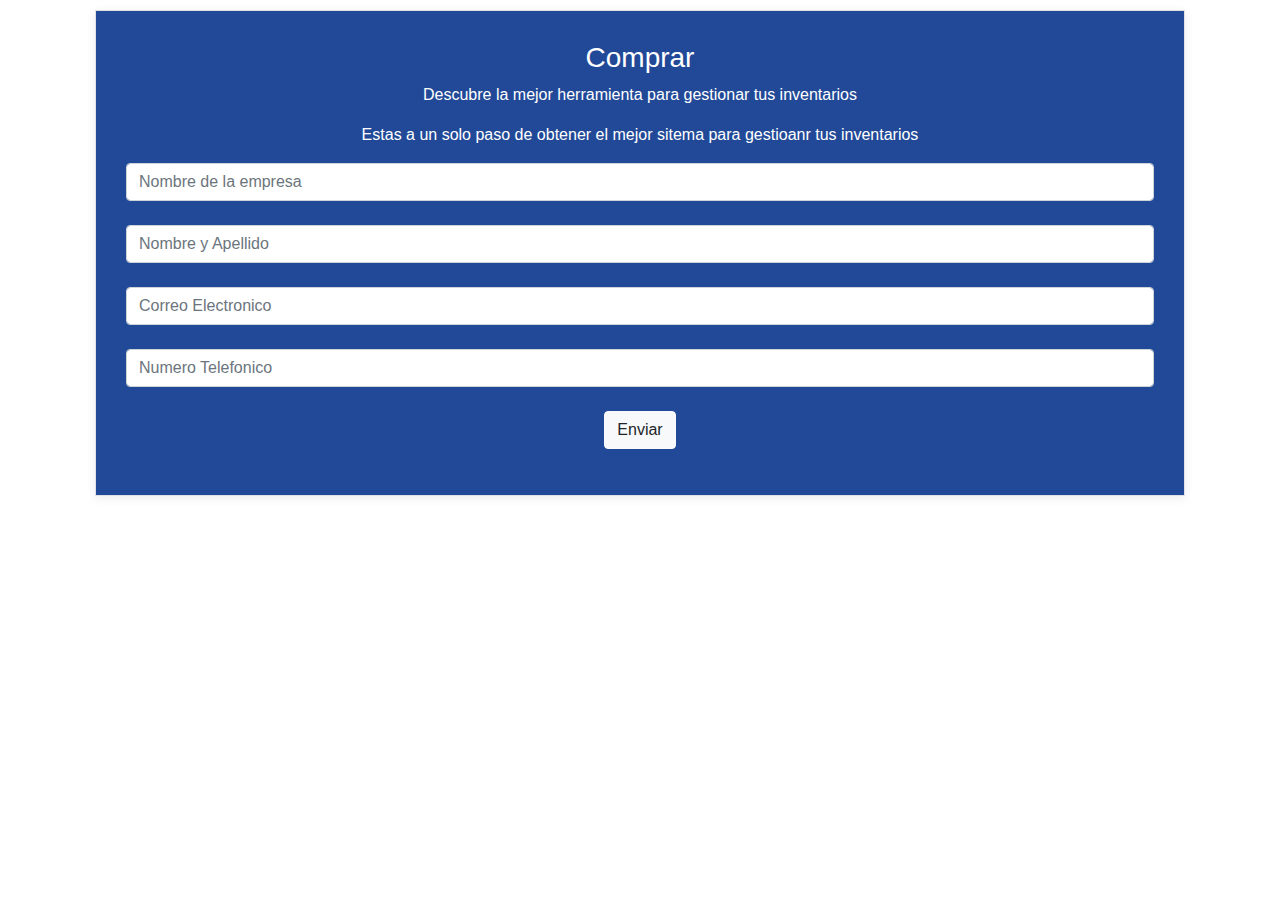
==== formulario.html @ 61834942 "first commit" ====
<!DOCTYPE html>
<html>
<head>
	<meta charset="utf-8">
	<meta http-equiv="X-UA-Compatible" content="IE=edge,chrome=1">
	<meta name="description" content="">
	<meta name="viewport" content="width=device-width, initial-scale=1">
	<link rel="stylesheet" href="css/bootstrap.min.css">
	<link rel="stylesheet" href="css/bootstrap-theme.min.css">
	<link rel="stylesheet" type="text/css" href="css/styleform.css">
	<!--link rel="apple-touch-icon" href="apple-touch-icon.png">
    <link rel="stylesheet" href="css/fontAwesome.css">
    <link rel="stylesheet" href="css/hero-slider.css">
    <link rel="stylesheet" href="css/tooplate-style.css">
    <link rel="stylesheet" type="text/css" href="css/styleform.css"-->
    <title>Formulario</title>

</head>
<body>
	<div id="formulario" class="page-section">
		
		<div class="row">
			<div class="container">
				<div class="cta-blue border">
					<h3 class="text-center">Comprar</h3>
					<p class="text-center">Descubre la mejor herramienta para gestionar tus inventarios</p>
					<p class="text-center">Estas a un solo paso de obtener el mejor sitema para gestioanr tus inventarios</p>
					<form>
						<div class="form-group text-center">
							<input type="text" name="empresa" ng-model="empresa" class="form-control ng-pristine ng-invalid ng-invalid-required ng-touched" placeholder="Nombre de la empresa" required="">
							<br>
							<input type="text" name="empresa" ng-model="empresa" class="form-control ng-pristine ng-invalid ng-invalid-required ng-touched" placeholder="Nombre y Apellido" required="">
							<br>
							<input type="text" name="empresa" ng-model="empresa" class="form-control ng-pristine ng-invalid ng-invalid-required ng-touched" placeholder="Correo Electronico" required="">
							<br>
							<input type="text" name="empresa" ng-model="empresa" class="form-control ng-pristine ng-invalid ng-invalid-required ng-touched" placeholder="Numero Telefonico" required="">
							<br>							
							<div>
								<button type="submit" class="btn btn-light">Enviar</button>
							</div>							

						</div>
					</form>
				</div>
			</div>
		</div>
		
	</div>
</body>
</html>
---- css/styleform.css ----
.cta-blue {
  background-color: #ffffff;
  box-shadow: 0px 2px 10px rgba(0, 0, 0, 0.075);
  border-top: 2px solid #5ea4f3;
  padding: 30px;
  overflow: hidden;
  position: relative; 
  margin: 10px;
  color:#FFF;background:#214997;
}


input {
        -moz-border-radius: 10px;
        -webkit-border-radius: 10px;
        border-radius: 10px;
        border: 1px solid #000000;
        padding: 0 4px 0 4px;
     }
---- css/hero-slider.css ----
/* -------------------------------- 

Primary style

-------------------------------- */
*, *::after, *::before {
  -webkit-box-sizing: border-box;
  -moz-box-sizing: border-box;
  box-sizing: border-box;
}

html {
  font-size: 62.5%;
}

body {
  font-family: "Open Sans", sans-serif;
  color: #2c343b;
  background-color: #f2f2f2;
}

a {
  color: #d44457;
  text-decoration: none;
}

img {
  max-width: 100%;
}

/* -------------------------------- 

Main Components 

-------------------------------- */
.cd-header {
  position: absolute;
  z-index: 2;
  top: 0;
  left: 0;
  width: 100%;
  height: 50px;
  background-color: #21272c;
  -webkit-font-smoothing: antialiased;
  -moz-osx-font-smoothing: grayscale;
}
@media only screen and (min-width: 768px) {
  .cd-header {
    height: 70px;
    background-color: transparent;
  }
}

#cd-logo {
  float: left;
  margin: 13px 0 0 5%;
}
#cd-logo img {
  display: block;
}
@media only screen and (min-width: 768px) {
  #cd-logo {
    margin: 23px 0 0 5%;
  }
}

.cd-primary-nav {
  /* mobile first - navigation hidden by default, triggered by tap/click on navigation icon */
  float: right;
  margin-right: 5%;
  width: 44px;
  height: 100%;
}
.cd-primary-nav ul {
  position: absolute;
  top: 0;
  left: 0;
  width: 100%;
  -webkit-transform: translateY(-100%);
  -moz-transform: translateY(-100%);
  -ms-transform: translateY(-100%);
  -o-transform: translateY(-100%);
  transform: translateY(-100%);
}
.cd-primary-nav ul.is-visible {
  box-shadow: 0 3px 8px rgba(0, 0, 0, 0.2);
  -webkit-transform: translateY(50px);
  -moz-transform: translateY(50px);
  -ms-transform: translateY(50px);
  -o-transform: translateY(50px);
  transform: translateY(50px);
}
.cd-primary-nav a {
  display: block;
  height: 50px;
  line-height: 50px;
  padding-left: 5%;
  background: #21272c;
  border-top: 1px solid #333c44;
  color: #ffffff;
}
@media only screen and (min-width: 768px) {
  .cd-primary-nav {
    /* reset navigation values */
    width: auto;
    height: auto;
    background: none;
  }
  .cd-primary-nav ul {
    position: static;
    width: auto;
    -webkit-transform: translateY(0);
    -moz-transform: translateY(0);
    -ms-transform: translateY(0);
    -o-transform: translateY(0);
    transform: translateY(0);
    line-height: 70px;
  }
  .cd-primary-nav ul.is-visible {
    -webkit-transform: translateY(0);
    -moz-transform: translateY(0);
    -ms-transform: translateY(0);
    -o-transform: translateY(0);
    transform: translateY(0);
  }
  .cd-primary-nav li {
    display: inline-block;
    margin-left: 1em;
  }
  .cd-primary-nav a {
    display: inline-block;
    height: auto;
    font-weight: 600;
    line-height: normal;
    background: transparent;
    padding: .6em 1em;
    border-top: none;
  }
}

/* -------------------------------- 

Slider

-------------------------------- */
.cd-hero {
  position: relative;
  -webkit-font-smoothing: antialiased;
  -moz-osx-font-smoothing: grayscale;
}

.cd-hero-slider {
  position: relative;
  height: 360px;
  overflow: hidden;
}
.cd-hero-slider li {
  position: absolute;
  top: 0;
  left: 0;
  width: 100%;
  height: 100%;
  -webkit-transform: translateX(100%);
  -moz-transform: translateX(100%);
  -ms-transform: translateX(100%);
  -o-transform: translateX(100%);
  transform: translateX(100%);
}
.cd-hero-slider li.selected {
  /* this is the visible slide */
  position: relative;
  -webkit-transform: translateX(0);
  -moz-transform: translateX(0);
  -ms-transform: translateX(0);
  -o-transform: translateX(0);
  transform: translateX(0);
}
.cd-hero-slider li.move-left {
  /* slide hidden on the left */
  -webkit-transform: translateX(-100%);
  -moz-transform: translateX(-100%);
  -ms-transform: translateX(-100%);
  -o-transform: translateX(-100%);
  transform: translateX(-100%);
}
.cd-hero-slider li.is-moving, .cd-hero-slider li.selected {
  /* the is-moving class is assigned to the slide which is moving outside the viewport */
  -webkit-transition: -webkit-transform 0.5s;
  -moz-transition: -moz-transform 0.5s;
  transition: transform 0.5s;
}
@media only screen and (min-width: 768px) {
  .cd-hero-slider {
    height: 500px;
  }
}
@media only screen and (min-width: 1170px) {
  .cd-hero-slider {
    height: 680px;
  }
}

/* -------------------------------- 

Single slide style

-------------------------------- */
.cd-hero-slider li {
  background-position: center center;
  background-size: cover;
  background-repeat: no-repeat;
}
.cd-hero-slider li:first-of-type {
  background-image: url(../img/slide_01.jpg);
}
.cd-hero-slider li:nth-of-type(2) {
  background-image: url(../img/slide_02.jpg);
}
.cd-hero-slider li:nth-of-type(3) {
  background-image: url(../img/slide_03.jpg);
}
.cd-hero-slider .cd-full-width,
.cd-hero-slider .cd-half-width {
  position: absolute;
  width: 100%;
  height: 100%;
  z-index: 1;
  left: 0;
  top: 0;
  /* this padding is used to align the text */
  padding-top: 80px;
  text-align: center;
  /* Force Hardware Acceleration in WebKit */
  -webkit-backface-visibility: hidden;
  backface-visibility: hidden;
  -webkit-transform: translateZ(0);
  -moz-transform: translateZ(0);
  -ms-transform: translateZ(0);
  -o-transform: translateZ(0);
  transform: translateZ(0);
}
.cd-hero-slider .cd-img-container {
  /* hide image on mobile device */
  display: none;
}
.cd-hero-slider .cd-img-container img {
  position: absolute;
  left: 50%;
  top: 50%;
  bottom: auto;
  right: auto;
  -webkit-transform: translateX(-50%) translateY(-50%);
  -moz-transform: translateX(-50%) translateY(-50%);
  -ms-transform: translateX(-50%) translateY(-50%);
  -o-transform: translateX(-50%) translateY(-50%);
  transform: translateX(-50%) translateY(-50%);
}
.cd-hero-slider .cd-bg-video-wrapper {
  /* hide video on mobile device */
  display: none;
  position: absolute;
  top: 0;
  left: 0;
  width: 100%;
  height: 100%;
  overflow: hidden;
}
.cd-hero-slider .cd-bg-video-wrapper video {
  /* you won't see this element in the html, but it will be injected using js */
  display: block;
  min-height: 100%;
  min-width: 100%;
  max-width: none;
  height: auto;
  width: auto;
  position: absolute;
  left: 50%;
  top: 50%;
  bottom: auto;
  right: auto;
  -webkit-transform: translateX(-50%) translateY(-50%);
  -moz-transform: translateX(-50%) translateY(-50%);
  -ms-transform: translateX(-50%) translateY(-50%);
  -o-transform: translateX(-50%) translateY(-50%);
  transform: translateX(-50%) translateY(-50%);
}
.cd-hero-slider h2, .cd-hero-slider p {
  text-shadow: 0 1px 3px rgba(0, 0, 0, 0.1);
  line-height: 1.2;
  margin: 0 auto 14px;
  color: #ffffff;
  width: 90%;
  max-width: 400px;
}
.cd-hero-slider h2 {
  font-size: 2.4rem;
}
.cd-hero-slider p {
  font-size: 1.4rem;
  line-height: 1.4;
}
.cd-hero-slider .cd-btn {
  display: inline-block;
  padding: 1.2em 1.4em;
  margin-top: .8em;
  background-color: rgba(212, 68, 87, 0.9);
  font-size: 1.3rem;
  font-weight: 700;
  letter-spacing: 1px;
  color: #ffffff;
  text-transform: uppercase;
  box-shadow: 0 3px 6px rgba(0, 0, 0, 0.1);
  -webkit-transition: background-color 0.2s;
  -moz-transition: background-color 0.2s;
  transition: background-color 0.2s;
}
.cd-hero-slider .cd-btn.secondary {
  background-color: rgba(22, 26, 30, 0.8);
}
.cd-hero-slider .cd-btn:nth-of-type(2) {
  margin-left: 1em;
}
.no-touch .cd-hero-slider .cd-btn:hover {
  background-color: #d44457;
}
.no-touch .cd-hero-slider .cd-btn.secondary:hover {
  background-color: #161a1e;
}
@media only screen and (min-width: 768px) {
  .cd-hero-slider .cd-full-width,
  .cd-hero-slider .cd-half-width {
    padding-top: 150px;
  }
  .cd-hero-slider .cd-bg-video-wrapper {
    display: block;
  }
  .cd-hero-slider .cd-half-width {
    width: 45%;
  }
  .cd-hero-slider .cd-half-width:first-of-type {
    left: 5%;
  }
  .cd-hero-slider .cd-half-width:nth-of-type(2) {
    right: 5%;
    left: auto;
  }
  .cd-hero-slider .cd-img-container {
    display: block;
  }
  .cd-hero-slider h2, .cd-hero-slider p {
    max-width: 520px;
  }
  .cd-hero-slider h2 {
    font-size: 2.4em;
    font-weight: 300;
  }
  .cd-hero-slider .cd-btn {
    font-size: 1.4rem;
  }
}
@media only screen and (min-width: 1170px) {
  .cd-hero-slider .cd-full-width,
  .cd-hero-slider .cd-half-width {
    padding-top: 250px;
  }
  .cd-hero-slider h2, .cd-hero-slider p {
    margin-bottom: 20px;
  }
  .cd-hero-slider h2 {
    font-size: 3.2em;
  }
  .cd-hero-slider p {
    font-size: 1.6rem;
  }
}

/* -------------------------------- 

Single slide animation

-------------------------------- */
@media only screen and (min-width: 768px) {
  .cd-hero-slider .cd-half-width {
    opacity: 0;
    -webkit-transform: translateX(40px);
    -moz-transform: translateX(40px);
    -ms-transform: translateX(40px);
    -o-transform: translateX(40px);
    transform: translateX(40px);
  }
  .cd-hero-slider .move-left .cd-half-width {
    -webkit-transform: translateX(-40px);
    -moz-transform: translateX(-40px);
    -ms-transform: translateX(-40px);
    -o-transform: translateX(-40px);
    transform: translateX(-40px);
  }
  .cd-hero-slider .selected .cd-half-width {
    /* this is the visible slide */
    opacity: 1;
    -webkit-transform: translateX(0);
    -moz-transform: translateX(0);
    -ms-transform: translateX(0);
    -o-transform: translateX(0);
    transform: translateX(0);
  }
  .cd-hero-slider .is-moving .cd-half-width {
    /* this is the slide moving outside the viewport 
    wait for the end of the transition on the <li> parent before set opacity to 0 and translate to 40px/-40px */
    -webkit-transition: opacity 0s 0.5s, -webkit-transform 0s 0.5s;
    -moz-transition: opacity 0s 0.5s, -moz-transform 0s 0.5s;
    transition: opacity 0s 0.5s, transform 0s 0.5s;
  }
  .cd-hero-slider li.selected.from-left .cd-half-width:nth-of-type(2),
  .cd-hero-slider li.selected.from-right .cd-half-width:first-of-type {
    /* this is the selected slide - different animation if it's entering from left or right */
    -webkit-transition: opacity 0.4s 0.2s, -webkit-transform 0.5s 0.2s;
    -moz-transition: opacity 0.4s 0.2s, -moz-transform 0.5s 0.2s;
    transition: opacity 0.4s 0.2s, transform 0.5s 0.2s;
  }
  .cd-hero-slider li.selected.from-left .cd-half-width:first-of-type,
  .cd-hero-slider li.selected.from-right .cd-half-width:nth-of-type(2) {
    /* this is the selected slide - different animation if it's entering from left or right */
    -webkit-transition: opacity 0.4s 0.4s, -webkit-transform 0.5s 0.4s;
    -moz-transition: opacity 0.4s 0.4s, -moz-transform 0.5s 0.4s;
    transition: opacity 0.4s 0.4s, transform 0.5s 0.4s;
  }
  .cd-hero-slider .cd-full-width h2,
  .cd-hero-slider .cd-full-width p,
  .cd-hero-slider .cd-full-width .cd-btn {
    opacity: 0;
    -webkit-transform: translateX(100px);
    -moz-transform: translateX(100px);
    -ms-transform: translateX(100px);
    -o-transform: translateX(100px);
    transform: translateX(100px);
  }
  .cd-hero-slider .move-left .cd-full-width h2,
  .cd-hero-slider .move-left .cd-full-width p,
  .cd-hero-slider .move-left .cd-full-width .cd-btn {
    opacity: 0;
    -webkit-transform: translateX(-100px);
    -moz-transform: translateX(-100px);
    -ms-transform: translateX(-100px);
    -o-transform: translateX(-100px);
    transform: translateX(-100px);
  }
  .cd-hero-slider .selected .cd-full-width h2,
  .cd-hero-slider .selected .cd-full-width p,
  .cd-hero-slider .selected .cd-full-width .cd-btn {
    /* this is the visible slide */
    opacity: 1;
    -webkit-transform: translateX(0);
    -moz-transform: translateX(0);
    -ms-transform: translateX(0);
    -o-transform: translateX(0);
    transform: translateX(0);
  }
  .cd-hero-slider li.is-moving .cd-full-width h2,
  .cd-hero-slider li.is-moving .cd-full-width p,
  .cd-hero-slider li.is-moving .cd-full-width .cd-btn {
    /* this is the slide moving outside the viewport 
    wait for the end of the transition on the li parent before set opacity to 0 and translate to 100px/-100px */
    -webkit-transition: opacity 0s 0.5s, -webkit-transform 0s 0.5s;
    -moz-transition: opacity 0s 0.5s, -moz-transform 0s 0.5s;
    transition: opacity 0s 0.5s, transform 0s 0.5s;
  }
  .cd-hero-slider li.selected h2 {
    -webkit-transition: opacity 0.4s 0.2s, -webkit-transform 0.5s 0.2s;
    -moz-transition: opacity 0.4s 0.2s, -moz-transform 0.5s 0.2s;
    transition: opacity 0.4s 0.2s, transform 0.5s 0.2s;
  }
  .cd-hero-slider li.selected p {
    -webkit-transition: opacity 0.4s 0.3s, -webkit-transform 0.5s 0.3s;
    -moz-transition: opacity 0.4s 0.3s, -moz-transform 0.5s 0.3s;
    transition: opacity 0.4s 0.3s, transform 0.5s 0.3s;
  }
  .cd-hero-slider li.selected .cd-btn {
    -webkit-transition: opacity 0.4s 0.4s, -webkit-transform 0.5s 0.4s, background-color 0.2s 0s;
    -moz-transition: opacity 0.4s 0.4s, -moz-transform 0.5s 0.4s, background-color 0.2s 0s;
    transition: opacity 0.4s 0.4s, transform 0.5s 0.4s, background-color 0.2s 0s;
  }
}
/* -------------------------------- 

Slider navigation

-------------------------------- */
.cd-slider-nav {
  display: none;
  position: absolute;
  width: 100%;
  bottom: 0;
  z-index: 2;
  text-align: center;
  height: 55px;
  background-color: rgba(0, 1, 1, 0.5);
}
.cd-slider-nav nav, .cd-slider-nav ul, .cd-slider-nav li, .cd-slider-nav a {
  height: 100%;
}
.cd-slider-nav nav {
  display: inline-block;
  position: relative;
}
.cd-slider-nav .cd-marker {
  position: absolute;
  bottom: 0;
  left: 0;
  width: 60px;
  height: 100%;
  color: #d44457;
  background-color: #ffffff;
  box-shadow: inset 0 2px 0 currentColor;
  -webkit-transition: -webkit-transform 0.2s, box-shadow 0.2s;
  -moz-transition: -moz-transform 0.2s, box-shadow 0.2s;
  transition: transform 0.2s, box-shadow 0.2s;
}
.cd-slider-nav .cd-marker.item-2 {
  -webkit-transform: translateX(100%);
  -moz-transform: translateX(100%);
  -ms-transform: translateX(100%);
  -o-transform: translateX(100%);
  transform: translateX(100%);
}
.cd-slider-nav .cd-marker.item-3 {
  -webkit-transform: translateX(200%);
  -moz-transform: translateX(200%);
  -ms-transform: translateX(200%);
  -o-transform: translateX(200%);
  transform: translateX(200%);
}
.cd-slider-nav .cd-marker.item-4 {
  -webkit-transform: translateX(300%);
  -moz-transform: translateX(300%);
  -ms-transform: translateX(300%);
  -o-transform: translateX(300%);
  transform: translateX(300%);
}
.cd-slider-nav .cd-marker.item-5 {
  -webkit-transform: translateX(400%);
  -moz-transform: translateX(400%);
  -ms-transform: translateX(400%);
  -o-transform: translateX(400%);
  transform: translateX(400%);
}
.cd-slider-nav ul::after {
  clear: both;
  content: "";
  display: table;
}
.cd-slider-nav li {
  display: inline-block;
  width: 60px;
  float: left;
}
.cd-slider-nav li.selected a {
  color: #2c343b;
}
.no-touch .cd-slider-nav li.selected a:hover {
  background-color: transparent;
}
.cd-slider-nav a {
  display: block;
  position: relative;
  padding-top: 35px;
  font-size: 1rem;
  font-weight: 700;
  color: #a8b4be;
  -webkit-transition: background-color 0.2s;
  -moz-transition: background-color 0.2s;
  transition: background-color 0.2s;
}
.cd-slider-nav a::before {
  content: '';
  position: absolute;
  width: 24px;
  height: 24px;
  top: 8px;
  left: 50%;
  right: auto;
  -webkit-transform: translateX(-50%);
  -moz-transform: translateX(-50%);
  -ms-transform: translateX(-50%);
  -o-transform: translateX(-50%);
  transform: translateX(-50%);
}
.no-touch .cd-slider-nav a:hover {
  background-color: rgba(0, 1, 1, 0.5);
}
.cd-slider-nav li:first-of-type a::before {
  background-position: 0 0;
}
.cd-slider-nav li.selected:first-of-type a::before {
  background-position: 0 -24px;
}
.cd-slider-nav li:nth-of-type(2) a::before {
  background-position: -24px 0;
}
.cd-slider-nav li.selected:nth-of-type(2) a::before {
  background-position: -24px -24px;
}
.cd-slider-nav li:nth-of-type(3) a::before {
  background-position: -48px 0;
}
.cd-slider-nav li.selected:nth-of-type(3) a::before {
  background-position: -48px -24px;
}
.cd-slider-nav li:nth-of-type(4) a::before {
  background-position: -72px 0;
}
.cd-slider-nav li.selected:nth-of-type(4) a::before {
  background-position: -72px -24px;
}
.cd-slider-nav li:nth-of-type(5) a::before {
  background-position: -96px 0;
}
.cd-slider-nav li.selected:nth-of-type(5) a::before {
  background-position: -96px -24px;
}
@media only screen and (min-width: 768px) {
  .cd-slider-nav {
    height: 80px;
  }
  .cd-slider-nav .cd-marker,
  .cd-slider-nav li {
    width: 95px;
  }
  .cd-slider-nav a {
    padding-top: 48px;
    font-size: 1.1rem;
    text-transform: uppercase;
  }
  .cd-slider-nav a::before {
    top: 18px;
  }
}

/* -------------------------------- 

Main content

-------------------------------- */
.cd-main-content {
  width: 90%;
  max-width: 768px;
  margin: 0 auto;
  padding: 2em 0;
}
.cd-main-content p {
  font-size: 1.4rem;
  line-height: 1.8;
  color: #999999;
  margin: 2em 0;
}
@media only screen and (min-width: 1170px) {
  .cd-main-content {
    padding: 3em 0;
  }
  .cd-main-content p {
    font-size: 1.6rem;
  }
}

/* -------------------------------- 

Javascript disabled

-------------------------------- */
.no-js .cd-hero-slider li {
  display: none;
}
.no-js .cd-hero-slider li.selected {
  display: block;
}

.no-js .cd-slider-nav {
  display: none;
}
---- css/tooplate-style.css ----
/*

Template 2089 Meteor

http://www.tooplate.com/view/2089-meteor

*/

* {
    margin: 0;
    padding: 0;
    font-family: 'Open Sans', arial, sans-serif;
}
ul {
	list-style: none;
}
p {
	color: #5a5a5a;
	font-size: 13px;
	letter-spacing: 0.25px;
	line-height: 24px;
}
.primary-button a {
	display: inline-block;
	background-color: #a2cf8d;
	padding: 12px 18px;
	color: #fff;
	font-size: 11px;
	font-weight: 500;
	letter-spacing: 1px;
	text-transform: uppercase;
	text-decoration: none;
	border-radius: 20px;
	transition: all 0.5s;
}
.primary-button a:hover {
	background-color: #5c9d7d;
}
.white-button a {
	display: inline-block;
	background-color: #fff;
	padding: 12px 18px;
	color: #121212;
	font-size: 11px;
	font-weight: 500;
	text-transform: uppercase;
	text-decoration: none;
	border-radius: 20px;
	transition: all 0.5s;
}
.white-button a:hover {
	background-color: #121212;
	color: #fff;
}
.section-heading h4 {
	text-align: center;
	font-size: 17px;
	text-transform: uppercase;
	font-weight: 700;
	color: #121212;
}
.section-heading .line-dec {
	width: 60px;
	height: 3px;
	background-color: #121212;
	margin: 0 auto;
}
.header {
    position: fixed;
    top: 0;
    left: 0;
    width: 100%;
    padding: 0;
    z-index: 10000;
    transition: all 0.2s ease-in-out;
    height: 80px;
    background-color:transparent;  
    
    text-align: center;
    line-height: 40px;
}

.navbar-inverse .navbar-brand, .navbar-inverse .navbar-nav>li>a {
    text-shadow: none;
}

.navbar-brand {
	line-height: 80px;
	padding: 0px;
}

.navbar-nav>li>a {
	color: #fff!important;
	font-size: 13px;
	font-weight: 300;
	text-transform: uppercase;
	text-shadow: none;
	line-height: 80px;
	padding: 0px;
	letter-spacing: 0.5px;
}

.navbar-nav>li {
	margin-left: 45px;
}

.header.active .navbar-nav>li>a {
	font-size: 13px;
	font-weight: 300;
	text-transform: uppercase;
	text-shadow: none;
	color: #121212!important;
}

.header.active {
    background-color: rgba(250, 250, 250, 0.98);
    -webkit-box-shadow: 0 1px 5px rgba(0, 0, 0, 0.25);
    -moz-box-shadow: 0 1px 5px rgba(0, 0, 0, 0.25);
    box-shadow: 0 1px 5px rgba(0, 0, 0, 0.25);
}
.navbar-brand .logo{
	margin-top: 22px;
	/*background-image: url(../img/white_logo.png);*/
	background-image: url(../img/SitacommerLOGOTIPO.png);
	display: inline-block;
	width: 250px;
	height: 50px;

	background-repeat: no-repeat;
	background-position:center center;
  	background-size:250px 50px;
  	text-indent:-1000px;
  	min-width:50px;
}
.header.active .navbar-brand .logo{
	margin-top: 22px;
	background-image: url(../img/SitacommerLOGOTIPO.png);
	display: inline-block;
	/*width: 125px;
	height: 32px;
	background-repeat: no-repeat;*/
	width: 250px;
	height: 50px;

	background-repeat: no-repeat;
	background-position:center center;
  	background-size:250px 50px;
  	text-indent:-1000px;
  	min-width:50px;
}
#main-nav {
	background-color: transparent;
	background-image: none!important;
}
.header .navbar-brand {
    font-weight: 900;
}
.navbar-inverse {
	background-image: none;
	background-color: transparent;
}
.header .navbar {
    margin: 0;
    border: none;
}
.page-section {
    padding: 80px 0;
}
.navbar-inverse .navbar-toggle {
	margin-top: 22px;
    border-color: #a2cf8d;
    background-color: #a2cf8d;
}
.navbar-inverse .navbar-toggle:hover, .navbar-inverse .navbar-toggle:focus {
	background-color: #a2cf8d;
}
bootstrap.min.css:5
.navbar-toggle {
    position: relative;
    float: right;
    padding: 9px 10px;
    margin-top: 15px!important;
    margin-right: 15px;
    margin-bottom: 8px;
    background-color: transparent;
    background-image: none;
    border: 1px solid transparent;
    border-radius: 4px;
}
@media (min-width: 768px) {
    .header .navbar-brand {
        padding-left: 0;
    }
    .navbar-nav {
        float: right;
    }
}
@media (max-width: 480px) {
    .page-section h1 {
        font-size: 3em;
    }
    .page-section h2 {
        font-size: 2em;
    }
    .page-section p {
        font-size: 1em;
        margin: 0 0 20px;
    }
}



/* HERO SLIDER */

.slide-caption {
	color: #fff;
}

.slide-caption span {
	font-size: 14px;
	text-transform: uppercase;
}

.slide-caption h2 {
	font-size: 36px;
	text-transform: uppercase;
	font-weight: 900;
}

.slide-caption p {
	font-size: 13px;
	letter-spacing: 0.25px;
	line-height: 24px;
}

ul.cd-hero-slider {
	margin-bottom: 0px!important;
}

/* WHAT WE DO */

#about {
	background-color: #f4f4f4;
	padding: 80px 0px;
}

#about .section-heading {
	margin-bottom: 60px;
}

.service-item {
	cursor: pointer;
	background-color: #fff;
	text-align: center;
	padding: 30px 20px;
	transition: all 0.7s;
	box-shadow: 0px 0px 15px #cdcdcd;
}

.service-item:hover {
	background-color: #a2cf8d;
}

.service-item h4 {
	font-size: 16px;
	font-weight: 700;
	letter-spacing: 0.5px;
	margin-bottom: 15px;
	margin-top: 25px;
}

.service-item:hover h4 {
	color: #fff;
}

.service-item:hover p {
	color: #fff;
}

.first-service .icon {
	background-image: url(../img/first-service-main.png);
	height: 32px;
	width: 32px;
	display: inline-block;
}

.first-service:hover .icon {
	background-image: url(../img/first-service-white.png);
}

.second-service .icon {
	background-image: url(../img/second-service-main.png);
	height: 32px;
	width: 22px;
	display: inline-block;
}

.second-service:hover .icon {
	background-image: url(../img/second-service-white.png);
}

.third-service .icon {
	background-image: url(../img/third-service-main.png);
	height: 32px;
	width: 32px;
	display: inline-block;
}

.third-service:hover .icon {
	background-image: url(../img/third-service-white.png);
}

.fourth-service .icon {
	background-image: url(../img/fourth-service-main.png);
	height: 32px;
	width: 32px;
	display: inline-block;
}

.fourth-service:hover .icon {
	background-image: url(../img/fourth-service-white.png);
}


#what-we-do {
	background-image: url(../img/what-we-do-bg.png);
	width: 100%;
	background-size: cover;
	background-repeat: no-repeat;
	padding: 80px 0px;
	color: #fff;
}

#what-we-do .right-image img {
	/*width: 100%;*/
	width: 30%;
	height: 30%;
	overflow: hidden;
}

#what-we-do h4 {
	font-size: 24px;
	font-weight: 700;
	letter-spacing: 0.5px;
	line-height: 30px;
	margin-bottom: 25px;
}

#what-we-do p {
	margin-bottom: 30px;
	color: #fff;
}

#what-we-do ul li {
	display: inline-block;
	margin-right: 15px;
	margin-bottom: 15px;
}



/* PORTFOLIO */

#portfolio {
	text-align: center;
}

.projects-holder .mix {
  display: none;
}

.filter-categories {
  text-align: center;
  margin-bottom: 10px;
  margin-top: 60px;
}

.filter-categories ul li {
  margin: 0px 10px 15px 10px;
  display: inline-block;
}

.filter-categories ul li span {
  cursor: pointer;
  color: #5a5a5a;
  display: inline-block;
  font-size: 14px;
  text-transform: capitalize;
  font-weight: 400;
}

.filter-categories ul li.active span {
  color: #a2cf8d;
}

.project-item {
	margin-top: 30px;
}

.project-item .thumb {
	position: relative;
	text-align: center;
	display: inline-block;
}

.project-item .thumb img {
	width: 100%;
	overflow: hidden;
}

.project-item .hover-effect {
	position: absolute;
	background-color: rgba(162, 207, 141, 0.95);
	width: 100%;
	top: 0;
	bottom: 0;
	opacity: 0;
	visibility: hidden;
	transition: all 0.5s;
}

.project-item .hover-effect i {
	text-align: center;
	margin-top: 35%;
	display: inline-block;
	width: 46px;
	height: 46px;
	background-color: #fff;
	line-height: 46px;
	color: #a2cf8d;
	border-radius: 50%;
	font-size: 18px;
}

.project-item .hover-effect i:hover {
	background-color: #5c9d7d;
	color: #fff;
	transition: all 0.5s;
}

.project-item:hover .hover-effect {
	opacity: 1;
	visibility: visible;
}


/* BLOG */

#blog {
	background-image: url(../img/blog-bg.png);
	background-repeat: no-repeat;
	background-size: cover;
	width: 100%;
}

#blog .section-heading  {
	margin-bottom: 60px;
}

#blog .section-heading h4 {
	color: #fff;
}

#blog .section-heading .line-dec {
	background-color: #fff;
}

#blog .pop, .pop2, .pop3 {
	background-color: #fff;
}

.blog-item {
	cursor: pointer;
	margin-bottom: 30px;
}

.blog-item img {
	width: 100%;
	overflow: hidden;
}

.blog-item .thumb {
	position: relative;
}

.blog-item .text-content {
	position: absolute;
	bottom: 0;
	background-color: rgba(0, 0, 0, 0.5);
	width: 100%;
	padding: 12px 20px;
}

.blog-item .text-content h4 {
	font-size: 16px;
	font-weight: 700;
	color: #fff;
	letter-spacing: 0.5px;
}

.blog-item .text-content span {
	font-size: 12px;
	color: #fff;
}

.blog-item .text-content em {
	font-style: normal;
	font-weight: 700;
	margin-right: 5px;
}

.pop, .pop2, .pop3 {
	z-index: 9999;
	text-align: center;
	padding: 30px;
    display:none;
    position:fixed;
    top:25%;
    left:10.3%;
    width:80%;
    height: auto;
    box-shadow: 0px 0px 25px #7a7a7a;
}

.pop span, .pop2 span, .pop3 span {
	margin-bottom: 20px;
	cursor: pointer;
	width: 44px;
	height: 44px;
	display: inline-block;
	line-height: 44px;
	color: #fff;
	text-align: center;
	background-color: #a2cf8d;
}

.pop span:hover, .pop2 span:hover, .pop3 span:hover {
	background-color: #5c9d7d;
	transition: all 0.5s;
}



/* FUN FACTS */

#fun-facts {
	padding: 100px 0px;
	background-color: #fff;
}

#fun-facts .fact-item {
	background-color: #f4f4f4;
	padding: 30px;
	text-align: center;
}

.fact-item .counter {
	font-size: 24px;
	font-weight: 700;
	color: #a2cf8d;
}

.fact-item span {
	display: inline-block;
	margin-top: 10px;
	font-style: 13px;
	text-transform: uppercase;
	letter-spacing: 0.5px;
	color: #7a7a7a;
}



/* CONTACT US */

#contact .section-heading h4 {
	color: #fff;
}

#contact .section-heading .line-dec {
	background-color: #fff;
}

#contact .section-heading {
	margin-bottom: 60px;
}

#contact {
	background-image: url(../img/contact-bg.png);
	background-repeat: no-repeat;
	width: 100%;
	background-size: cover;
}

#contact .map img {
	width: 100%;
	overflow: hidden;
}

#contact input {
	border-radius: 0px;
	padding-left: 15px;
	font-size: 13px;
	color: #fff;
	background-color: rgba(250, 250, 250, 0.1);
	outline: none;
	border: none;
	box-shadow: none;
	line-height: 50px;
	height: 50px;
	width: 100%;
	margin-bottom: 30px;
}

#contact textarea {
	border-radius: 0px;
	padding-left: 15px;
	font-size: 13px;
	color: #fff;
	background-color: rgba(250, 250, 250, 0.1);
	outline: none;
	border: none;
	box-shadow: none;
	height: 165px;
	max-height: 220px;
	width: 100%;
	margin-bottom: 25px;
}

#contact button {
	display: inline-block;
	background-color: #a2cf8d;
	padding: 12px 18px;
	color: #fff;
	font-size: 11px;
	letter-spacing: 1px;
	font-weight: 500;
	text-transform: uppercase;
	text-decoration: none;
	border-radius: 20px;
}

#contact button:hover {
	color: #fff;
	background-color: #5c9d7d;
	transition: all 0.3s;
}


/* FOOTER */

footer {
	background-color: #202628;
	padding: 20px;
}

footer p {
	font-size: 12px;
	color: #fff;
	margin-bottom: 0px;
	margin-top: 20px;
}

footer em {
	font-style: normal;
	font-weight: 700;
	color: #a2cf8d;
}

footer ul {
	margin-top: 15px;
	float: right;
}

footer ul li {
	display: inline-block;
	margin-left: 5px;
}

footer ul li a {
	font-size: 16px;
	width: 36px;
	height: 36px;
	line-height: 36px;
	text-align: center;
	display: inline-block;
	background-color: #a2cf8d;
	color: #202628;
	border-radius: 50%;
}

footer ul li a:hover {
	color: #202628;
	background-color: #5c9d7d;
	transition: all 0.5s;
}




/* LIGHT BOX */

body:after {
  content: url(../img/close.png) url(../img/loading.gif) url(../img/prev.png) url(../img/next.png);
  display: none;
}

body.lb-disable-scrolling {
  overflow: hidden;
}

.lightboxOverlay {
  position: absolute;
  top: 0;
  left: 0;
  z-index: 99999;
  background-color: black;
  filter: progid:DXImageTransform.Microsoft.Alpha(Opacity=80);
  opacity: 0.8;
  display: none;
}

.lightbox {
  position: absolute;
  margin-top: 5%;
  left: 0;
  width: 100%;
  z-index: 100000;
  text-align: center;
  line-height: 0;
  font-weight: normal;
}

.lightbox .lb-image {
  display: block;
  height: auto;
  max-width: inherit;
  max-height: none;
  border-radius: 3px;

  /* Image border */
  border: 4px solid white;
}

.lightbox a img {
  border: none;
}

.lb-outerContainer {
  position: relative;
  *zoom: 1;
  width: 250px;
  height: 250px;
  margin: 0 auto;
  border-radius: 4px;

  /* Background color behind image.
     This is visible during transitions. */
  background-color: white;
}

.lb-outerContainer:after {
  content: "";
  display: table;
  clear: both;
}

.lb-loader {
  position: absolute;
  top: 43%;
  left: 0;
  height: 25%;
  width: 100%;
  text-align: center;
  line-height: 0;
}

.lb-cancel {
  display: block;
  width: 32px;
  height: 32px;
  margin: 0 auto;
  background: url(../img/loading.gif) no-repeat;
}

.lb-nav {
  position: absolute;
  top: 0;
  left: 0;
  height: 100%;
  width: 100%;
  z-index: 10;
}

.lb-container > .nav {
  left: 0;
}

.lb-nav a {
  outline: none;
  background-image: url('[data-uri]');
}

.lb-prev, .lb-next {
  height: 100%;
  cursor: pointer;
  display: block;
}

.lb-nav a.lb-prev {
  width: 34%;
  left: 0;
  float: left;
  background: url(../img/prev.png) left 48% no-repeat;
  filter: progid:DXImageTransform.Microsoft.Alpha(Opacity=0);
  opacity: 0;
  -webkit-transition: opacity 0.6s;
  -moz-transition: opacity 0.6s;
  -o-transition: opacity 0.6s;
  transition: opacity 0.6s;
}

.lb-nav a.lb-prev:hover {
  filter: progid:DXImageTransform.Microsoft.Alpha(Opacity=100);
  opacity: 1;
}

.lb-nav a.lb-next {
  width: 64%;
  right: 0;
  float: right;
  background: url(../img/next.png) right 48% no-repeat;
  filter: progid:DXImageTransform.Microsoft.Alpha(Opacity=0);
  opacity: 0;
  -webkit-transition: opacity 0.6s;
  -moz-transition: opacity 0.6s;
  -o-transition: opacity 0.6s;
  transition: opacity 0.6s;
}

.lb-nav a.lb-next:hover {
  filter: progid:DXImageTransform.Microsoft.Alpha(Opacity=100);
  opacity: 1;
}

.lb-dataContainer {
  margin: 0 auto;
  padding-top: 5px;
  *zoom: 1;
  width: 100%;
  -moz-border-radius-bottomleft: 4px;
  -webkit-border-bottom-left-radius: 4px;
  border-bottom-left-radius: 4px;
  -moz-border-radius-bottomright: 4px;
  -webkit-border-bottom-right-radius: 4px;
  border-bottom-right-radius: 4px;
}

.lb-dataContainer:after {
  content: "";
  display: table;
  clear: both;
}

.lb-data {
  padding: 0 4px;
  color: #ccc;
}

.lb-data .lb-details {
  width: 85%;
  float: left;
  text-align: left;
  line-height: 1.1em;
}

.lb-data .lb-caption {
  font-size: 13px;
  font-weight: bold;
  line-height: 1em;
}

.lb-data .lb-caption a {
  color: #4ae;
}

.lb-data .lb-number {
  display: block;
  clear: left;
  padding-bottom: 1em;
  font-size: 12px;
  color: #999999;
}

.lb-data .lb-close {
  display: block;
  float: right;
  width: 30px;
  height: 30px;
  background: url(../img/close.png) top right no-repeat;
  text-align: right;
  outline: none;
  filter: progid:DXImageTransform.Microsoft.Alpha(Opacity=70);
  opacity: 0.7;
  -webkit-transition: opacity 0.2s;
  -moz-transition: opacity 0.2s;
  -o-transition: opacity 0.2s;
  transition: opacity 0.2s;
}

.lb-data .lb-close:hover {
  cursor: pointer;
  filter: progid:DXImageTransform.Microsoft.Alpha(Opacity=100);
  opacity: 1;
}



/* RESPONSIVE */

@media (max-width: 767px){
	#main-nav {
		border-color: rgba(250, 250, 250, 0.95);
		margin-top: 16px;
		background-color: rgba(250, 250, 250, 0.95);
		box-shadow: 0px 5px 10px #cdcdcd;
	}
	.navbar-nav {
		padding: 0px;
		margin-top: 0px;
		margin-top: 0px;
	}
	.navbar-nav>li {
		margin-left: 0px;
		border-bottom: 1px solid #eee;
	}
	.navbar-nav>li:last-child {
		border-bottom: none;
	}
	.navbar-nav>li>a {
		line-height: 50px;
		color: #121212!important;
	}
}

@media (max-width: 768px){
	.cd-hero .slide-caption span {
		font-size: 13px;
	}

	.cd-hero .slide-caption h2 {
		font-size: 28px;
	}
}


@media (max-width: 1015px){
	.slide-caption .content-caption p {
		padding: 0 10%;
	}
	.service-item {
		margin-bottom: 30px;
	}
	#what-we-do .right-image {
		margin-top: 60px;
	}
	#blog .pop {
		top: 15%;
		height: 80%;
		overflow-y: scroll;
	}
	.fact-item {
		margin-bottom: 15px;
	}
	.map {
		margin-bottom: 45px;
	}
	footer {
		text-align: center;
	}
	footer ul {
		float: none;
	}
}
---- css/styleform.css ----
.cta-blue {
  background-color: #ffffff;
  box-shadow: 0px 2px 10px rgba(0, 0, 0, 0.075);
  border-top: 2px solid #5ea4f3;
  padding: 30px;
  overflow: hidden;
  position: relative; 
  margin: 10px;
  color:#FFF;background:#214997;
}


input {
        -moz-border-radius: 10px;
        -webkit-border-radius: 10px;
        border-radius: 10px;
        border: 1px solid #000000;
        padding: 0 4px 0 4px;
     }
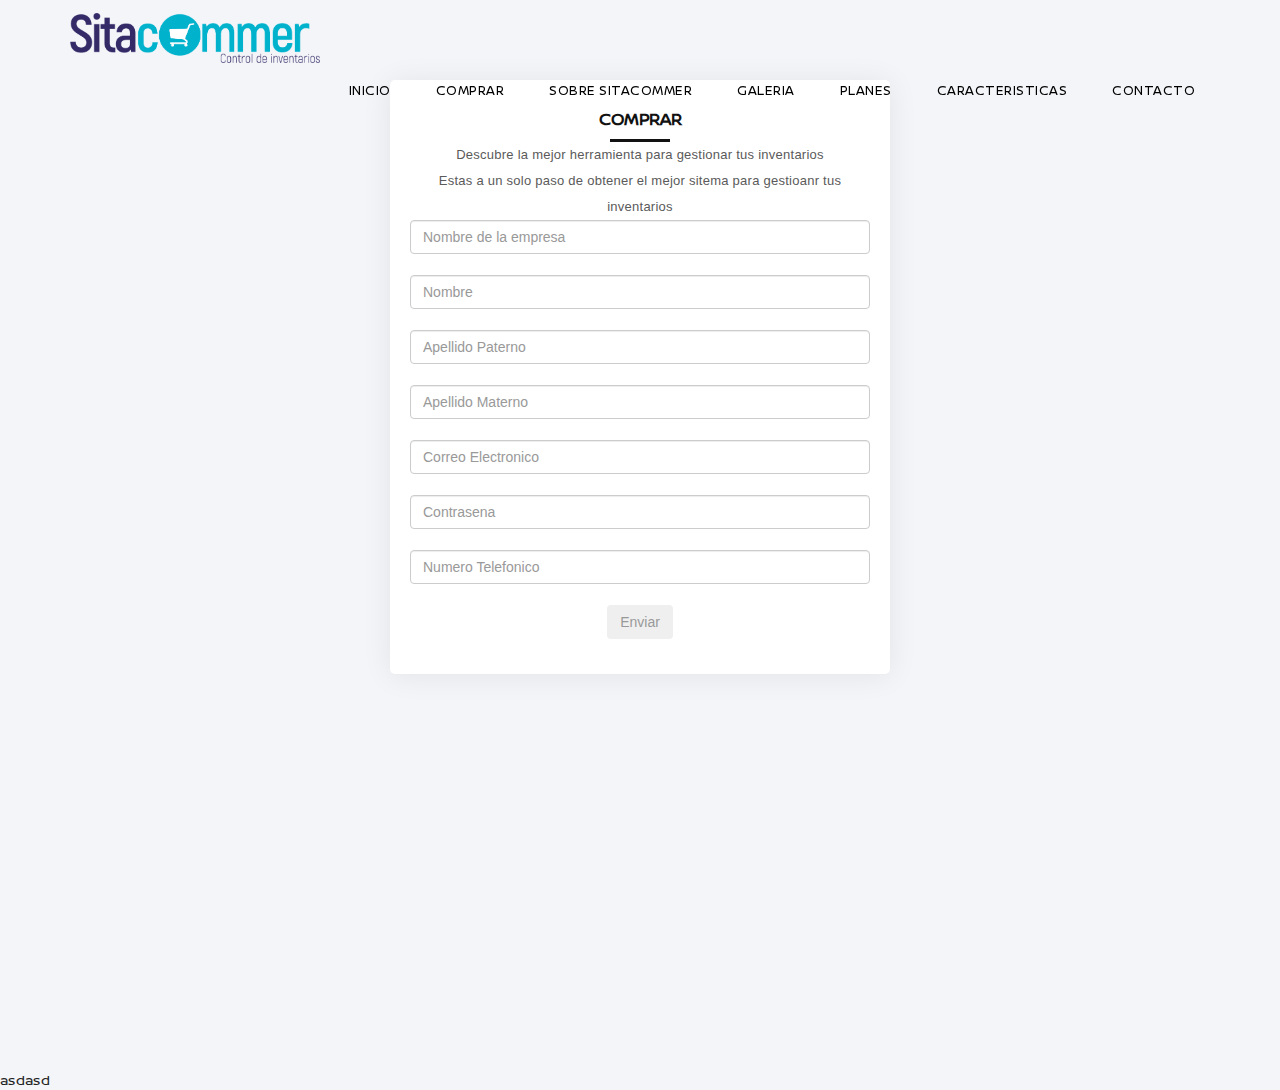
==== commit 86e9bbd3: "versionprueba" ====
--- a/formulario.html
+++ b/formulario.html
@@ -5,8 +5,15 @@
 	<meta http-equiv="X-UA-Compatible" content="IE=edge,chrome=1">
 	<meta name="description" content="">
 	<meta name="viewport" content="width=device-width, initial-scale=1">
-	<link rel="stylesheet" href="css/bootstrap.min.css">
-	<link rel="stylesheet" href="css/bootstrap-theme.min.css">
+	<title>Sitacommer</title>
+
+	<link rel="apple-touch-icon" href="apple-touch-icon.png">
+    <link rel="stylesheet" href="css/bootstrap.min.css">
+    <link rel="stylesheet" href="css/bootstrap-theme.min.css">
+    <link rel="stylesheet" href="css/fontAwesome.css">
+    <link rel="stylesheet" href="css/hero-slider.css">
+    <link rel="stylesheet" href="css/tooplate-style.css">
+    <link rel="stylesheet" type="text/css" href="css/styles.css">
 	<link rel="stylesheet" type="text/css" href="css/styleform.css">
 	<!--link rel="apple-touch-icon" href="apple-touch-icon.png">
     <link rel="stylesheet" href="css/fontAwesome.css">
@@ -17,34 +24,151 @@
 
 </head>
 <body>
+	<div class="header">
+        <div class="container">
+            <nav class="navbar navbar-inverse" role="navigation">
+                <div class="navbar-header">
+                    <button type="button" id="nav-toggle" class="navbar-toggle" data-toggle="collapse" data-target="#main-nav">
+                        <span class="sr-only">Toggle navigation</span>
+                        <span class="icon-bar"></span>
+                        <span class="icon-bar"></span>
+                        <span class="icon-bar"></span>
+                    </button>
+                    <a href="index.html" class="navbar-brand">
+                        <div class="logo"></div>
+                    </a>
+                </div>
+                <!--/.navbar-header-->
+                <div id="main-nav" class="collapse navbar-collapse">
+                    <ul class="nav navbar-nav">
+                        <li><a href="#" class="scroll-top">Inicio</a></li>
+                        <li><a href="formulario.html">Comprar</a></li>
+                        <li><a href="index.html#what-we-do" >Sobre Sitacommer</a></li>
+                        <li><a href="index.html#portfolio" data-id="portfolio">Galeria</a></li>
+                        <li><a href="index.html#planes" data-id="planes">Planes</a></li>
+                        <li><a href="features.html">Caracteristicas</a></li>
+                        <li><a href="index.html#footer" class="scroll-link" data-id="footer">Contacto</a></li>
+                    </ul>
+                </div>
+                <!--/.navbar-collapse-->
+            </nav>
+            <!--/.navbar-->
+        </div>
+        <!--/.container-->
+    </div>
+    <!--/.header-->
+
 	<div id="formulario" class="page-section">
-		
 		<div class="row">
 			<div class="container">
-				<div class="cta-blue border">
-					<h3 class="text-center">Comprar</h3>
-					<p class="text-center">Descubre la mejor herramienta para gestionar tus inventarios</p>
-					<p class="text-center">Estas a un solo paso de obtener el mejor sitema para gestioanr tus inventarios</p>
-					<form>
+				<!--div class="cta-blue border"-->
+					
+					<form method="post" action="registro.php">
+						<div class="section-heading">
+                            <h4>Comprar</h4>
+                            <div class="line-dec"></div>
+                            <p class="text-center">Descubre la mejor herramienta para gestionar tus inventarios</p>
+							<p class="text-center">Estas a un solo paso de obtener el mejor sitema para gestioanr tus inventarios</p>
+					
+                            
+                        </div>
 						<div class="form-group text-center">
 							<input type="text" name="empresa" ng-model="empresa" class="form-control ng-pristine ng-invalid ng-invalid-required ng-touched" placeholder="Nombre de la empresa" required="">
 							<br>
-							<input type="text" name="empresa" ng-model="empresa" class="form-control ng-pristine ng-invalid ng-invalid-required ng-touched" placeholder="Nombre y Apellido" required="">
+							<input type="text" name="nombre" ng-model="empresa" class="form-control ng-pristine ng-invalid ng-invalid-required ng-touched" placeholder="Nombre" required="">
 							<br>
-							<input type="text" name="empresa" ng-model="empresa" class="form-control ng-pristine ng-invalid ng-invalid-required ng-touched" placeholder="Correo Electronico" required="">
+							<input type="text" name="apellidopaterno" ng-model="empresa" class="form-control ng-pristine ng-invalid ng-invalid-required ng-touched" placeholder="Apellido Paterno" required="">
 							<br>
-							<input type="text" name="empresa" ng-model="empresa" class="form-control ng-pristine ng-invalid ng-invalid-required ng-touched" placeholder="Numero Telefonico" required="">
-							<br>							
-							<div>
-								<button type="submit" class="btn btn-light">Enviar</button>
-							</div>							
-
+							<input type="text" name="apellidomaterno" ng-model="empresa" class="form-control ng-pristine ng-invalid ng-invalid-required ng-touched" placeholder="Apellido Materno" required="">
+							<br>
+							<input type="email" name="correo" ng-model="empresa" class="form-control ng-pristine ng-invalid ng-invalid-required ng-touched" placeholder="Correo Electronico" required="">
+							<br>
+							<input type="password" name="password" ng-model="empresa" class="form-control ng-pristine ng-invalid ng-invalid-required ng-touched" placeholder="Contrasena" required="">
+							<br>
+							<input type="number" name="telefono" ng-model="empresa" class="form-control ng-pristine ng-invalid ng-invalid-required ng-touched" placeholder="Numero Telefonico" required="">
+							<br>	
+							<!--input type="submit" name="submit" value="Registrarme"-->
+								<button type="submit" class="btn btn-light">Enviar</button>							
 						</div>
 					</form>
-				</div>
+				<!--/div-->
 			</div>
 		</div>
-		
 	</div>
+	<br>
+<br>
+<br>
+<br>
+<br>
+<br>
+<br>
+<br>
+<br>
+<br>
+
+<br>
+<br>
+<br>
+<br>
+<br>
+
+asdasd
+</body>
+
+
+
+<script src="//ajax.googleapis.com/ajax/libs/jquery/1.11.2/jquery.min.js"></script>
+<script>window.jQuery || document.write('<script src="js/vendor/jquery-1.11.2.min.js"><\/script>')</script>
+
+<script src="js/vendor/bootstrap.min.js"></script>
+
+<script src="js/plugins.js"></script>
+<script src="js/main.js"></script>
+
+<script src="http://ajax.googleapis.com/ajax/libs/jquery/1.10.2/jquery.min.js" type="text/javascript"></script>
+<script type="text/javascript">
+    $(document).ready(function() {
+        // navigation click actions 
+        $('.scroll-link').on('click', function(event){
+            event.preventDefault();
+            var sectionID = $(this).attr("data-id");
+            scrollToID('#' + sectionID, 750);
+        });
+        // scroll to top action
+        $('.scroll-top').on('click', function(event) {
+            event.preventDefault();
+            $('html, body').animate({scrollTop:0}, 'slow');         
+        });
+        // mobile nav toggle
+        $('#nav-toggle').on('click', function (event) {
+            event.preventDefault();
+            $('#main-nav').toggleClass("open");
+        });
+    });
+    // scroll function
+    function scrollToID(id, speed){
+        var offSet = 50;
+        var targetOffset = $(id).offset().top - offSet;
+        var mainNav = $('#main-nav');
+        $('html,body').animate({scrollTop:targetOffset}, speed);
+        if (mainNav.hasClass("open")) {
+            mainNav.css("height", "1px").removeClass("in").addClass("collapse");
+            mainNav.removeClass("open");
+        }
+    }
+    if (typeof console === "undefined") {
+        console = {
+            log: function() { }
+        };
+    }
+
+    $(".chat-button").on('click', function(e){
+        e.preventDefault();
+        $(".chat-content").slideToggle('fast');
+    });
+
+    
+</script>
+
 </body>
 </html>--- a/css/hero-slider.css
+++ b/css/hero-slider.css
@@ -46,7 +46,7 @@
 }
 @media only screen and (min-width: 768px) {
   .cd-header {
-    height: 70px;
+    height: 80px;
     background-color: transparent;
   }
 }
--- a/css/tooplate-style.css
+++ b/css/tooplate-style.css
@@ -119,7 +119,7 @@
     box-shadow: 0 1px 5px rgba(0, 0, 0, 0.25);
 }
 .navbar-brand .logo{
-	margin-top: 22px;
+	margin-top: 13px;
 	/*background-image: url(../img/white_logo.png);*/
 	background-image: url(../img/SitacommerLOGOTIPO.png);
 	display: inline-block;
@@ -133,7 +133,7 @@
   	min-width:50px;
 }
 .header.active .navbar-brand .logo{
-	margin-top: 22px;
+	margin-top: 13px;
 	background-image: url(../img/SitacommerLOGOTIPO.png);
 	display: inline-block;
 	/*width: 125px;
@@ -323,7 +323,8 @@
 
 
 #what-we-do {
-	background-image: url(../img/what-we-do-bg.png);
+	/*background-image: url(../img/what-we-do-bg.png);*/
+
 	width: 100%;
 	background-size: cover;
 	background-repeat: no-repeat;
@@ -334,8 +335,21 @@
 #what-we-do .right-image img {
 	/*width: 100%;*/
 	width: 30%;
-	height: 30%;
+	height: 30%;	
+  margin-left: auto;
+  margin-right: auto;
 	overflow: hidden;
+	display: block;
+}
+
+#what-we-do .left-image img {
+  /*width: 100%;*/
+  width: 50%;
+  height: 50%;
+  margin-left: auto;
+  margin-right: auto;
+  overflow: hidden;
+  display: block;
 }
 
 #what-we-do h4 {
@@ -348,7 +362,7 @@
 
 #what-we-do p {
 	margin-bottom: 30px;
-	color: #fff;
+	color: #000000;
 }
 
 #what-we-do ul li {
--- a/css/styles.css
+++ b/css/styles.css
@@ -0,0 +1,201 @@
+@import url("https://fonts.googleapis.com/css?family=Montserrat");
+
+.pricing-table{
+  background-color: #eee;
+  font-family: 'Montserrat', sans-serif;
+}
+
+.pricing-table .block-heading {
+  padding-top: 50px;
+  margin-bottom: 40px;
+  text-align: center; 
+}
+
+.pricing-table .block-heading h2 {
+  color: #3b99e0;
+}
+
+.pricing-table .block-heading p {
+  text-align: center;
+  max-width: 420px;
+  margin: auto;
+  opacity: 0.7; 
+}
+
+.pricing-table .heading {
+  text-align: center;
+  padding-bottom: 10px;
+  border-bottom: 1px solid rgba(0, 0, 0, 0.1); 
+}
+
+.pricing-table .item {
+  background-color: #ffffff;
+  box-shadow: 0px 2px 10px rgba(0, 0, 0, 0.075);
+  border-top: 2px solid #5ea4f3;
+  padding: 30px;
+  overflow: hidden;
+  position: relative; 
+}
+
+.pricing-table .col-md-5:not(:last-child) .item {
+  margin-bottom: 30px; 
+}
+
+.pricing-table .item button {
+  font-weight: 600; 
+}
+
+.pricing-table .ribbon {
+  width: 160px;
+  height: 32px;
+  font-size: 12px;
+  text-align: center;
+  color: #fff;
+  font-weight: bold;
+  box-shadow: 0px 2px 3px rgba(136, 136, 136, 0.25);
+  background: #4dbe3b;
+  transform: rotate(45deg);
+  position: absolute;
+  right: -42px;
+  top: 20px;
+  padding-top: 7px; 
+}
+
+.pricing-table .item p {
+  text-align: center;
+  margin-top: 20px;
+  opacity: 0.7; 
+}
+
+.pricing-table .features .feature {
+  font-weight: 600; }
+
+  .pricing-table .features h4 {
+    text-align: center;
+    font-size: 18px;
+    padding: 5px; 
+  }
+
+  .pricing-table .price h4 {
+    margin: 15px 0;
+    font-size: 45px;
+    text-align: center;
+    color: #2288f9; 
+  }
+
+  .pricing-table .buy-now button {
+    text-align: center;
+    margin: auto;
+    font-weight: 600;
+    padding: 9px 0; 
+  }
+
+
+  .flotante {
+    display:scroll;
+    position:fixed;
+    bottom:50px;
+    right:0px;
+    width:55px;
+    height:55px;
+    margin-right:18px;
+    margin-bottom:30px;
+    border:none;
+    outline:none;
+    font-size:36px;
+  }
+
+
+
+
+  @font-face {
+    font-family: 'NissanBrand-Regular';
+    src: url('../fonts/NissanBrand-Regular.eot');
+    src: url('../fonts/NissanBrand-Regular.eot?#iefix') format('embedded-opentype'),
+        url('../fonts/NissanBrand-Regular.woff2') format('woff2'),
+        url('../fonts/NissanBrand-Regular.woff') format('woff'),
+    url('../fonts/NissanBrand-Regular.ttf')  format('truetype'),
+        url('../fonts/NissanBrand-Regular.svg#NissanBrand-Regular') format('svg');
+    font-weight: 300;
+    font-style: normal;
+}
+
+
+
+body {
+    font-family: 'NissanBrand-Regular';
+    /*color: #93989B;*/
+  color: #222;
+    line-height: 1.5em;
+    overflow-x: hidden;
+    margin: auto;
+    background: #fff;
+}
+html,
+body {
+    height: 100%
+}
+h1,
+h2,
+h3,
+h4,
+h5,
+h6 {
+    color: #333;
+    font-family: 'NissanBrand-Regular';
+    font-weight: 600;
+}
+a {
+    color: #30A3F0;
+    font-family: 'NissanBrand-Regular';
+    text-decoration: none;
+    -webkit-transition: all 0.2s;
+    transition: all 0.2s;
+}
+a:focus,
+a:hover {
+    color: #30A3F0;
+    text-decoration: none;
+}
+a:focus {
+    outline: none;
+    text-decoration: none;
+}
+p {
+    line-height: 26px;
+    margin-bottom: 0;
+}
+ul,
+li {
+    margin: 0;
+    padding: 0;
+    list-style: none;
+}
+fieldset {
+    border: 0 none;
+    margin: 0 auto;
+    padding: 0;
+}
+
+
+.contacto {
+  color: #fff;
+}
+
+.contacto h4{
+  color: #fff;
+}
+
+.social-icons h4{
+  color: #fff;
+}
+
+.social-icons {
+  text-align: center;
+  align-content: center;
+  align-items: center;
+  
+}
+
+
+
--- a/css/styleform.css
+++ b/css/styleform.css
@@ -19,3 +19,31 @@
         padding: 0 4px 0 4px;
      }
 
+
+
+.navbar-nav>li>a {
+  color: #000!important;
+}
+
+
+.register-padding{
+    padding: 150px 0 150px 0 !important
+      
+  }
+
+form{
+      background-color: white;
+      border-radius: 5px;
+      color: #999;
+      font-size: 0.8em;
+      padding: 20px;
+      margin: 0 auto;
+      width: 500px;
+      box-shadow: 0px 2px 30px rgba(0, 0, 0, 0.075);
+    }
+
+body{
+  background-color: #F4F5F9;
+}
+
+
--- a/css/hero-slider.css
+++ b/css/hero-slider.css
@@ -46,7 +46,7 @@
 }
 @media only screen and (min-width: 768px) {
   .cd-header {
-    height: 70px;
+    height: 80px;
     background-color: transparent;
   }
 }
--- a/css/tooplate-style.css
+++ b/css/tooplate-style.css
@@ -119,7 +119,7 @@
     box-shadow: 0 1px 5px rgba(0, 0, 0, 0.25);
 }
 .navbar-brand .logo{
-	margin-top: 22px;
+	margin-top: 13px;
 	/*background-image: url(../img/white_logo.png);*/
 	background-image: url(../img/SitacommerLOGOTIPO.png);
 	display: inline-block;
@@ -133,7 +133,7 @@
   	min-width:50px;
 }
 .header.active .navbar-brand .logo{
-	margin-top: 22px;
+	margin-top: 13px;
 	background-image: url(../img/SitacommerLOGOTIPO.png);
 	display: inline-block;
 	/*width: 125px;
@@ -323,7 +323,8 @@
 
 
 #what-we-do {
-	background-image: url(../img/what-we-do-bg.png);
+	/*background-image: url(../img/what-we-do-bg.png);*/
+
 	width: 100%;
 	background-size: cover;
 	background-repeat: no-repeat;
@@ -334,8 +335,21 @@
 #what-we-do .right-image img {
 	/*width: 100%;*/
 	width: 30%;
-	height: 30%;
+	height: 30%;	
+  margin-left: auto;
+  margin-right: auto;
 	overflow: hidden;
+	display: block;
+}
+
+#what-we-do .left-image img {
+  /*width: 100%;*/
+  width: 50%;
+  height: 50%;
+  margin-left: auto;
+  margin-right: auto;
+  overflow: hidden;
+  display: block;
 }
 
 #what-we-do h4 {
@@ -348,7 +362,7 @@
 
 #what-we-do p {
 	margin-bottom: 30px;
-	color: #fff;
+	color: #000000;
 }
 
 #what-we-do ul li {
--- a/css/styleform.css
+++ b/css/styleform.css
@@ -19,3 +19,31 @@
         padding: 0 4px 0 4px;
      }
 
+
+
+.navbar-nav>li>a {
+  color: #000!important;
+}
+
+
+.register-padding{
+    padding: 150px 0 150px 0 !important
+      
+  }
+
+form{
+      background-color: white;
+      border-radius: 5px;
+      color: #999;
+      font-size: 0.8em;
+      padding: 20px;
+      margin: 0 auto;
+      width: 500px;
+      box-shadow: 0px 2px 30px rgba(0, 0, 0, 0.075);
+    }
+
+body{
+  background-color: #F4F5F9;
+}
+
+
